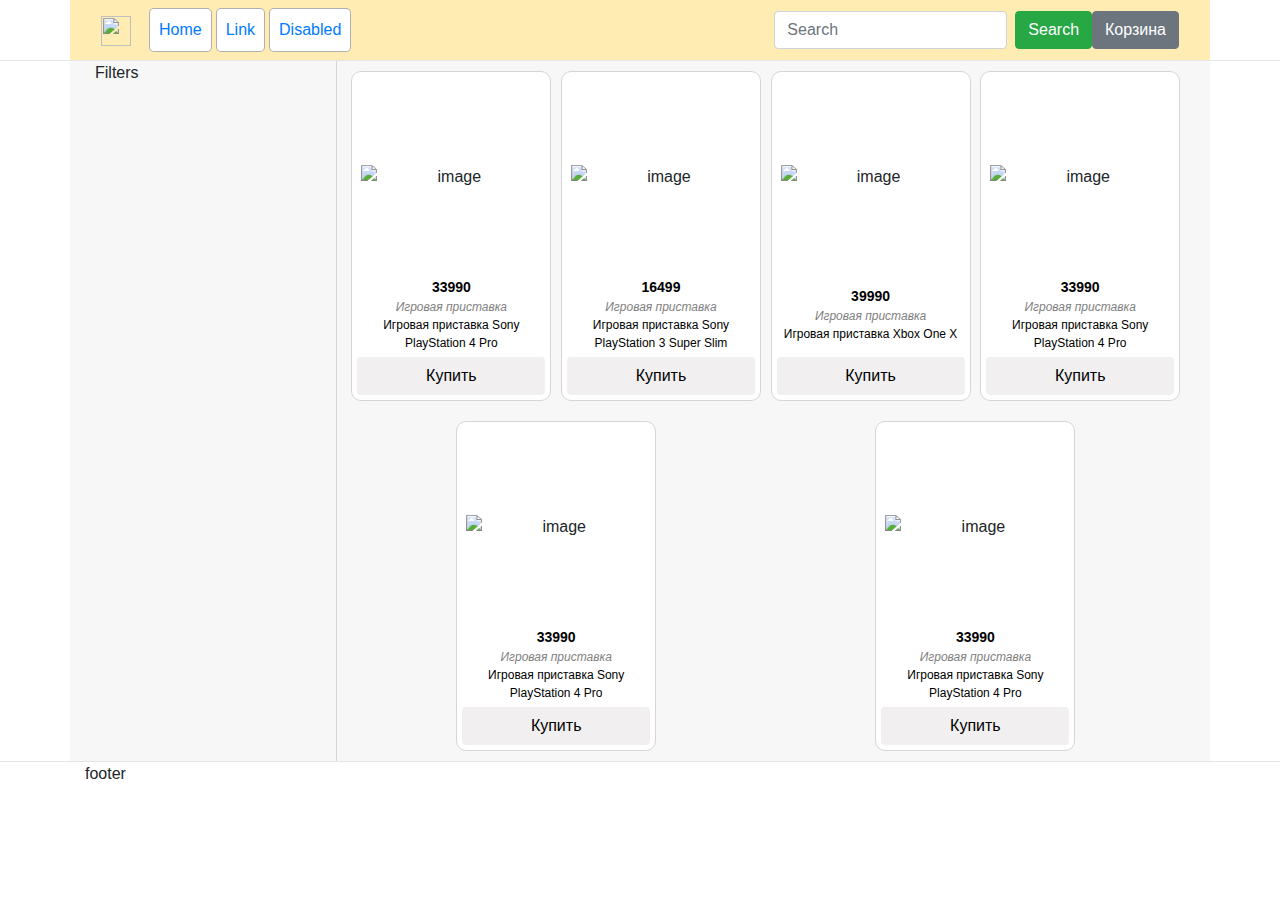
==== Проект/index.html @ 1e5d9e74 "1. Закидываю на гитхаб то, что есть" ====
<!DOCTYPE html>
<html lang="en">

<head>
    <meta charset="UTF-8">
    <meta name="viewport" content="width=device-width, initial-scale=1.0">
    <meta http-equiv="X-UA-Compatible" content="ie=edge">
    <title>Магазин на JS</title>
    <!--[if lt IE 9]> 
    <script src="http://html5shiv.googlecode.com/svn/trunk/html5.js"></script> 
    <![endif]-->
    <link rel="stylesheet" href="https://stackpath.bootstrapcdn.com/bootstrap/4.2.1/css/bootstrap.min.css">
    <link rel="stylesheet" href="css/highlights.css">
    <link rel="stylesheet" href="css/main.css"> 
    <link rel="stylesheet" href="css/states.css">    
</head>

<body>

    <header class="container-fluid">
        <div class="container" id="navbar">
            <nav class="navbar navbar-expand-lg">
                <button class="navbar-toggler" type="button" data-toggle="collapse" data-target="#navbarTogglerDemo01"
                    aria-controls="navbarTogglerDemo01" aria-expanded="false" aria-label="Toggle navigation">
                    <span class="navbar-toggler-icon"></span>
                </button>
                <div class="collapse navbar-collapse" id="navbarTogglerDemo01">
                    <a class="navbar-brand" href="#"><img src="https://png.pngtree.com/png-clipart/20190516/original/pngtree-vector-shop-icon-png-image_3762863.jpg" width="30" height="30" alt=""></a>
                    <ul class="navbar-nav mr-auto mt-2 mt-lg-0">
                        <li class="nav-item active">
                            <a class="btn nav-link" href="#">Home <span class="sr-only">(current)</span></a>
                        </li>
                        <li class="nav-item">
                            <a class="btn nav-link" href="#">Link</a>
                        </li>
                        <li class="nav-item">
                            <a class="btn nav-link" href="#">Disabled</a>
                        </li>
                    </ul>
                    <form class="form-inline my-2 my-lg-0">
                        <input class="form-control mr-sm-2" type="search" placeholder="Search" aria-label="Search">
                        <button class="btn btn-success my-2 my-sm-0" type="submit">Search</button>
                    </form>
                    <div id="cart" class="btn btn-secondary">Корзина<div id="quantity" class="is-hidden"></div></div>
                </div>
            </nav>
        </div>
    </header>
    <hr>

    <div class="container-fluid" id="content-fluid">
        <div class="container content">
            <div class="my-menu">
                <div>Filters</div>
            </div>
            <div class="content-right">
                <div class="goods">
                    <div class="productcard">
                        <div class="productcard__sale is-hidden">sale</div>
                        <div class="productcard__img">
                            <img src="https://cdn1.ozone.ru/multimedia/c400/1033180284.jpg" alt="image">
                            <div class="productcard__added is-hidden">Добавлено!</div>
                        </div>                                                
                        <div class="productcard__details">
                            <div class="productcard__price">33990</div>
                            <div class="productcard__category">Игровая приставка</div>
                            <div class="productcard__title">Игровая приставка Sony PlayStation 4 Pro</div>
                        </div>                         
                        <button class="productcard__btn-buy btn">Купить</button>   
                    </div>
                    <div class="productcard">
                        <div class="productcard__sale is-hidden">sale</div>
                        <div class="productcard__img">
                            <img src="https://cdn1.ozone.ru/multimedia/c400/1027495663.jpg" alt="image">
                            <div class="productcard__added is-hidden">Добавлено!</div>
                        </div>                                                
                        <div class="productcard__details">
                            <div class="productcard__price">16499</div>
                            <div class="productcard__category">Игровая приставка</div>
                            <div class="productcard__title">Игровая приставка Sony PlayStation 3 Super Slim</div>
                        </div>                         
                        <button class="productcard__btn-buy btn">Купить</button>   
                    </div>
                    <div class="productcard">
                        <div class="productcard__sale is-hidden">sale</div>
                        <div class="productcard__img">
                            <img src="https://cdn1.ozone.ru/multimedia/c400/1024358491.jpg" alt="image">
                            <div class="productcard__added is-hidden">Добавлено!</div>
                        </div>                                                
                        <div class="productcard__details">
                            <div class="productcard__price">39990</div>
                            <div class="productcard__category">Игровая приставка</div>
                            <div class="productcard__title">Игровая приставка Xbox One X</div>
                        </div>                         
                        <button class="productcard__btn-buy btn">Купить</button>   
                    </div>
                    <div class="productcard">
                        <div class="productcard__sale is-hidden">sale</div>
                        <div class="productcard__img">
                            <img src="https://cdn1.ozone.ru/multimedia/c400/1033180284.jpg" alt="image">
                            <div class="productcard__added is-hidden">Добавлено!</div>
                        </div>                                                
                        <div class="productcard__details">
                            <div class="productcard__price">33990</div>
                            <div class="productcard__category">Игровая приставка</div>
                            <div class="productcard__title">Игровая приставка Sony PlayStation 4 Pro</div>
                        </div>                         
                        <button class="productcard__btn-buy btn">Купить</button>   
                    </div>
                    <div class="productcard">
                        <div class="productcard__sale is-hidden">sale</div>
                        <div class="productcard__img">
                            <img src="https://cdn1.ozone.ru/multimedia/c400/1033180284.jpg" alt="image">
                            <div class="productcard__added is-hidden">Добавлено!</div>
                        </div>                                                
                        <div class="productcard__details">
                            <div class="productcard__price">33990</div>
                            <div class="productcard__category">Игровая приставка</div>
                            <div class="productcard__title">Игровая приставка Sony PlayStation 4 Pro</div>
                        </div>                         
                        <button class="productcard__btn-buy btn">Купить</button>   
                    </div>
                    <div class="productcard">
                        <div class="productcard__sale is-hidden">sale</div>
                        <div class="productcard__img">
                            <img src="https://cdn1.ozone.ru/multimedia/c400/1033180284.jpg" alt="image">
                            <div class="productcard__added is-hidden">Добавлено!</div>
                        </div>                                                
                        <div class="productcard__details">
                            <div class="productcard__price">33990</div>
                            <div class="productcard__category">Игровая приставка</div>
                            <div class="productcard__title">Игровая приставка Sony PlayStation 4 Pro</div>
                        </div>                         
                        <button class="productcard__btn-buy btn">Купить</button>   
                    </div>

                </div>                
            </div>
        </div>
    </div>
    
    <div class="cart is-hidden">
        <div class="cart__body">
            <div class="cart__title">Корзина</div>
            <div class="cart__total">
                <div>Общая сумма: <span>0</span> руб</div>
                <div class="btn btn-danger is-hidden" id="cleanBtn">Очистить корзину</div>
            </div>
            <hr>
            <div class="cart__wrapper">
                <div class="empty">
                    Ваша корзина пока пуста
                </div>
            </div>
            <button class="cart__confirm">Оформить заказ</button>
            <div class="cart__close">
                <svg xmlns="http://www.w3.org/2000/svg" width="24" height="24" viewBox="0 0 24 24" fill="none" stroke="currentColor" stroke-width="2" stroke-linecap="round" stroke-linejoin="round"><line x1="18" y1="6" x2="6" y2="18"></line><line x1="6" y1="6" x2="18" y2="18"></line></svg>
            </div>
        </div>
    </div>

    <hr>
    <footer>
        <div class="container">footer</div>
    </footer>

    <script src="https://code.jquery.com/jquery-3.3.1.slim.min.js"
        integrity="sha384-q8i/X+965DzO0rT7abK41JStQIAqVgRVzpbzo5smXKp4YfRvH+8abtTE1Pi6jizo"
        crossorigin="anonymous"></script>
    <script src="https://cdnjs.cloudflare.com/ajax/libs/popper.js/1.14.7/umd/popper.min.js"
        integrity="sha384-UO2eT0CpHqdSJQ6hJty5KVphtPhzWj9WO1clHTMGa3JDZwrnQq4sF86dIHNDz0W1"
        crossorigin="anonymous"></script>
    <script src="https://stackpath.bootstrapcdn.com/bootstrap/4.3.1/js/bootstrap.min.js"
        integrity="sha384-JjSmVgyd0p3pXB1rRibZUAYoIIy6OrQ6VrjIEaFf/nJGzIxFDsf4x0xIM+B07jRM"
        crossorigin="anonymous"></script>

    <script src="./js/main.js"></script>
</body>

</html>
---- Проект/css/highlights.css ----
/* div {
    border: 1px solid rgb(0, 0, 0);
} */
---- Проект/css/main.css ----
* {
    box-sizing: border-box;
}

hr {
    margin: 0;
}

#navbar {
    background-color: #ffecb3;
}

.nav-item {
    border: 1px solid #0000004f;
    border-radius: 5px;
    margin: 0 2px;
    background-color: white;
}

.nav-item:hover {
    background-color: rgb(230, 230, 230);
}

#cart {
    position: relative;
}

#cart:hover {
    cursor: pointer;
}

#quantity {
    padding: 0 5px;
    position: absolute;
    top: -7px;
    right: -7px;
    background-color: red;
    min-width: 20px;
    height: 20px;
    line-height: 18px;
    border: 1px solid black;
    border-radius: 10px;
    font-weight: 500;
}

.content {
    display:flex;
    background-color: #f7f7f7;
}

.content>* {
    padding: 0px 10px;
}

.my-menu {
    width: 350px;
}

.content-right {
    flex-grow: 1;
    border-left: 1px solid #d6d6d6;
}

.goods {
    display: flex;
    flex-direction: row;
    justify-content: space-around;
    flex-wrap: wrap;
}

.productcard {
    border:1px solid #d6d6d6;
    border-radius: 10px;
    padding: 5px;
    background-color: white;
    margin: 10px 0;
    width: 200px;
    text-align: center;
    position: relative;
    display: flex;
    flex-direction: column;
    justify-content: space-between;
    align-items: stretch;
}

.productcard__sale {
    position: absolute;
    top: 5px;
    right: 5px;
    transform: rotate(25deg);
    color: red;
    font-style: italic;
    font-weight: bold;
}

.productcard__img {
    height: 200px;
    display: flex;
    justify-content: center;
    align-items: center;
    position: relative;
}

.productcard__img > img {
    width: 180px;
}

.productcard__added {
    position: absolute;
    color: #3cf93c;
    text-shadow: 0 0 5px #565555;
    font-weight: bold;
    font-size: 28px;
    transform: rotate(-25deg);    
    transition: all .2s ease-in-out;
}

.productcard__details {
    font-size: 12px;
    color: grey;
    margin: 0 0 5px;
}

.productcard__price {
    font-size: 14px;
    font-weight: bold;
    color: black;
}

.productcard__category {
    font-style:italic;
}

.productcard__title {
    color: black;
}

.productcard__btn-buy {
    border: 1px solid balck;
    background-color: #f1efef;
}

.productcard__btn-buy:hover {
    background-color: #e0e0e0;
}

.cart {
    position: fixed;
    top: 0;
    width: 100%;
    height: 100%;
    background-color: rgba(0, 0, 0, .3)
}

.cart__body {
    position: absolute;
    top: 150px;
    left: 50%;
    width: 1024px;
    min-height: 200px;
    max-height: 640px;
    background-color: #fff;
    -webkit-transform: translateX(-50%);
    transform: translateX(-50%);
    padding: 25px;
    overflow: auto
}

.cart__title {
    font-size: 28px;
    color: rgba(0, 0, 0, .4)
}

.cart__wrapper {
    display: flex;
    flex-direction: column;
    flex-wrap: wrap;
    justify-content: space-around;
    margin-top: 25px
}

.cart__wrapper .empty {
    font-size: 24px;
    color: rgba(0, 0, 0, .4);
    margin: auto
}

.cart__wrapper .goods__item {
    margin-right: 75px
}

.cart__close {
    position: absolute;
    top: 25px;
    right: 25px;
    cursor: pointer
}

.cart__total {
    font-size: 18px;
    display: flex;
    justify-content: space-between;
}

.cart__total span {
    color: #dc3e2a
}

.cart__confirm {
    width: 280px;
    height: 40px;
    display: block;
    margin: 0 auto;
    background-color: #dc3e2a;
    border: none;
    outline: 0;
    margin-top: 20px;
    color: #fff;
    font-weight: 700;
    cursor: pointer
}

.cart__confirm:focus {
    outline: 0
}

.cart__confirm:hover {
    box-shadow: 0 0 15px rgba(220, 62, 42, .7)
}

.confirm {
    display: none;
    position: fixed;
    bottom: 50px;
    right: 50px;
    width: 100px;
    height: 100px
}

.confirm img {
    width: 100%
}

.cart__wrapper .productcard {
    width: 100%;   
    display: flex;
    flex-direction: row;
    margin: 2px 0;
}

.cart__wrapper .productcard__img {
    height: 30px;
}

.cart__wrapper .productcard__img img {
    height: 100%;
    width: auto;
}

.cart__wrapper .productcard__details {
    display: flex;
    width: 100%;
    justify-content: space-around;
}
---- Проект/css/states.css ----
.is-hidden {
    display: none;
}
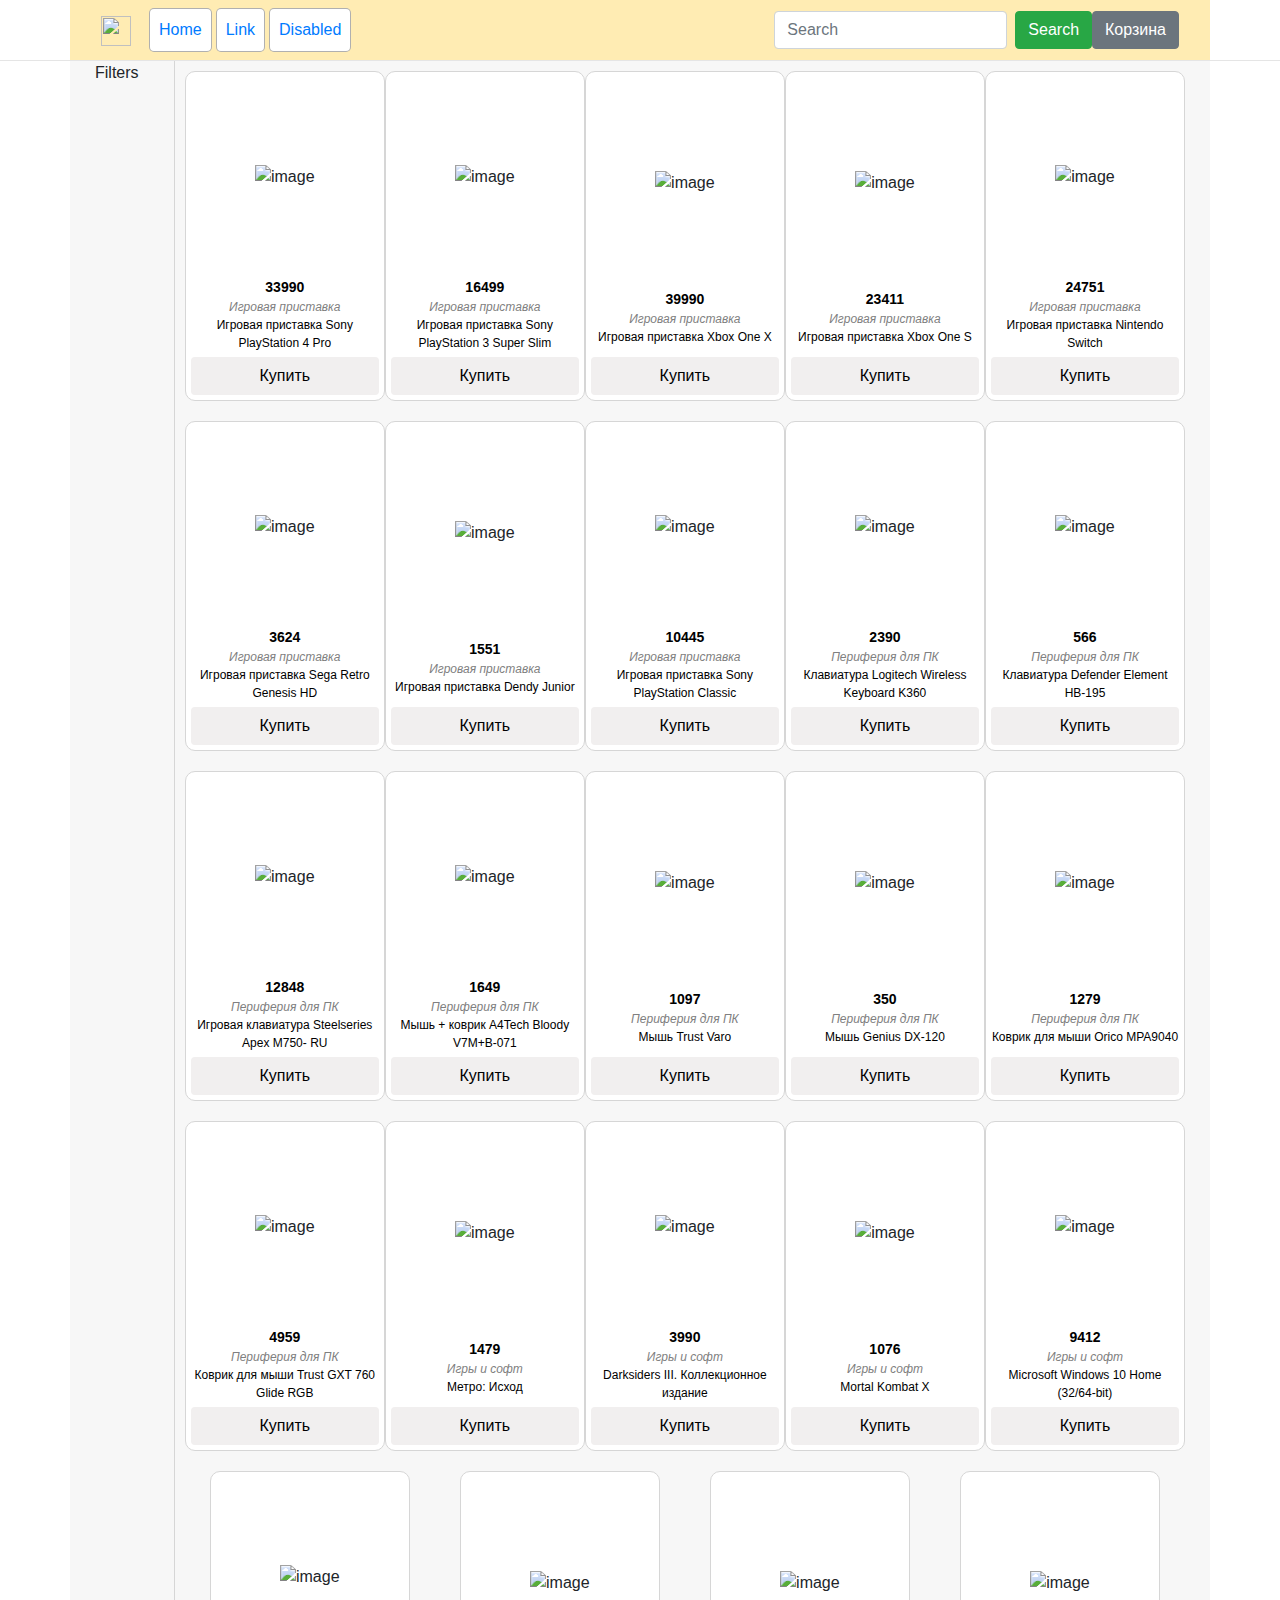
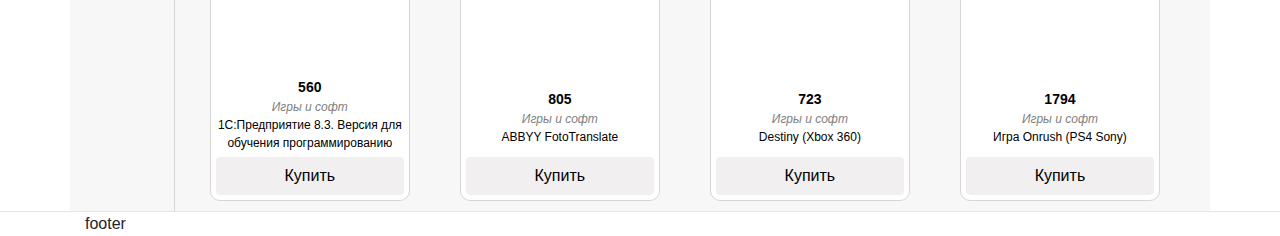
==== commit 25d9755e: "Добавлена подгрузка товаров из json. Есть вопросы" ====
--- a/Проект/index.html
+++ b/Проект/index.html
@@ -55,7 +55,7 @@
             </div>
             <div class="content-right">
                 <div class="goods">
-                    <div class="productcard">
+                    <!-- <div class="productcard">
                         <div class="productcard__sale is-hidden">sale</div>
                         <div class="productcard__img">
                             <img src="https://cdn1.ozone.ru/multimedia/c400/1033180284.jpg" alt="image">
@@ -132,7 +132,7 @@
                             <div class="productcard__title">Игровая приставка Sony PlayStation 4 Pro</div>
                         </div>                         
                         <button class="productcard__btn-buy btn">Купить</button>   
-                    </div>
+                    </div> -->
 
                 </div>                
             </div>
--- a/Проект/css/main.css
+++ b/Проект/css/main.css
@@ -102,7 +102,9 @@
 }
 
 .productcard__img > img {
-    width: 180px;
+    max-width: 180px;
+    max-height: 200px;
+
 }
 
 .productcard__added {
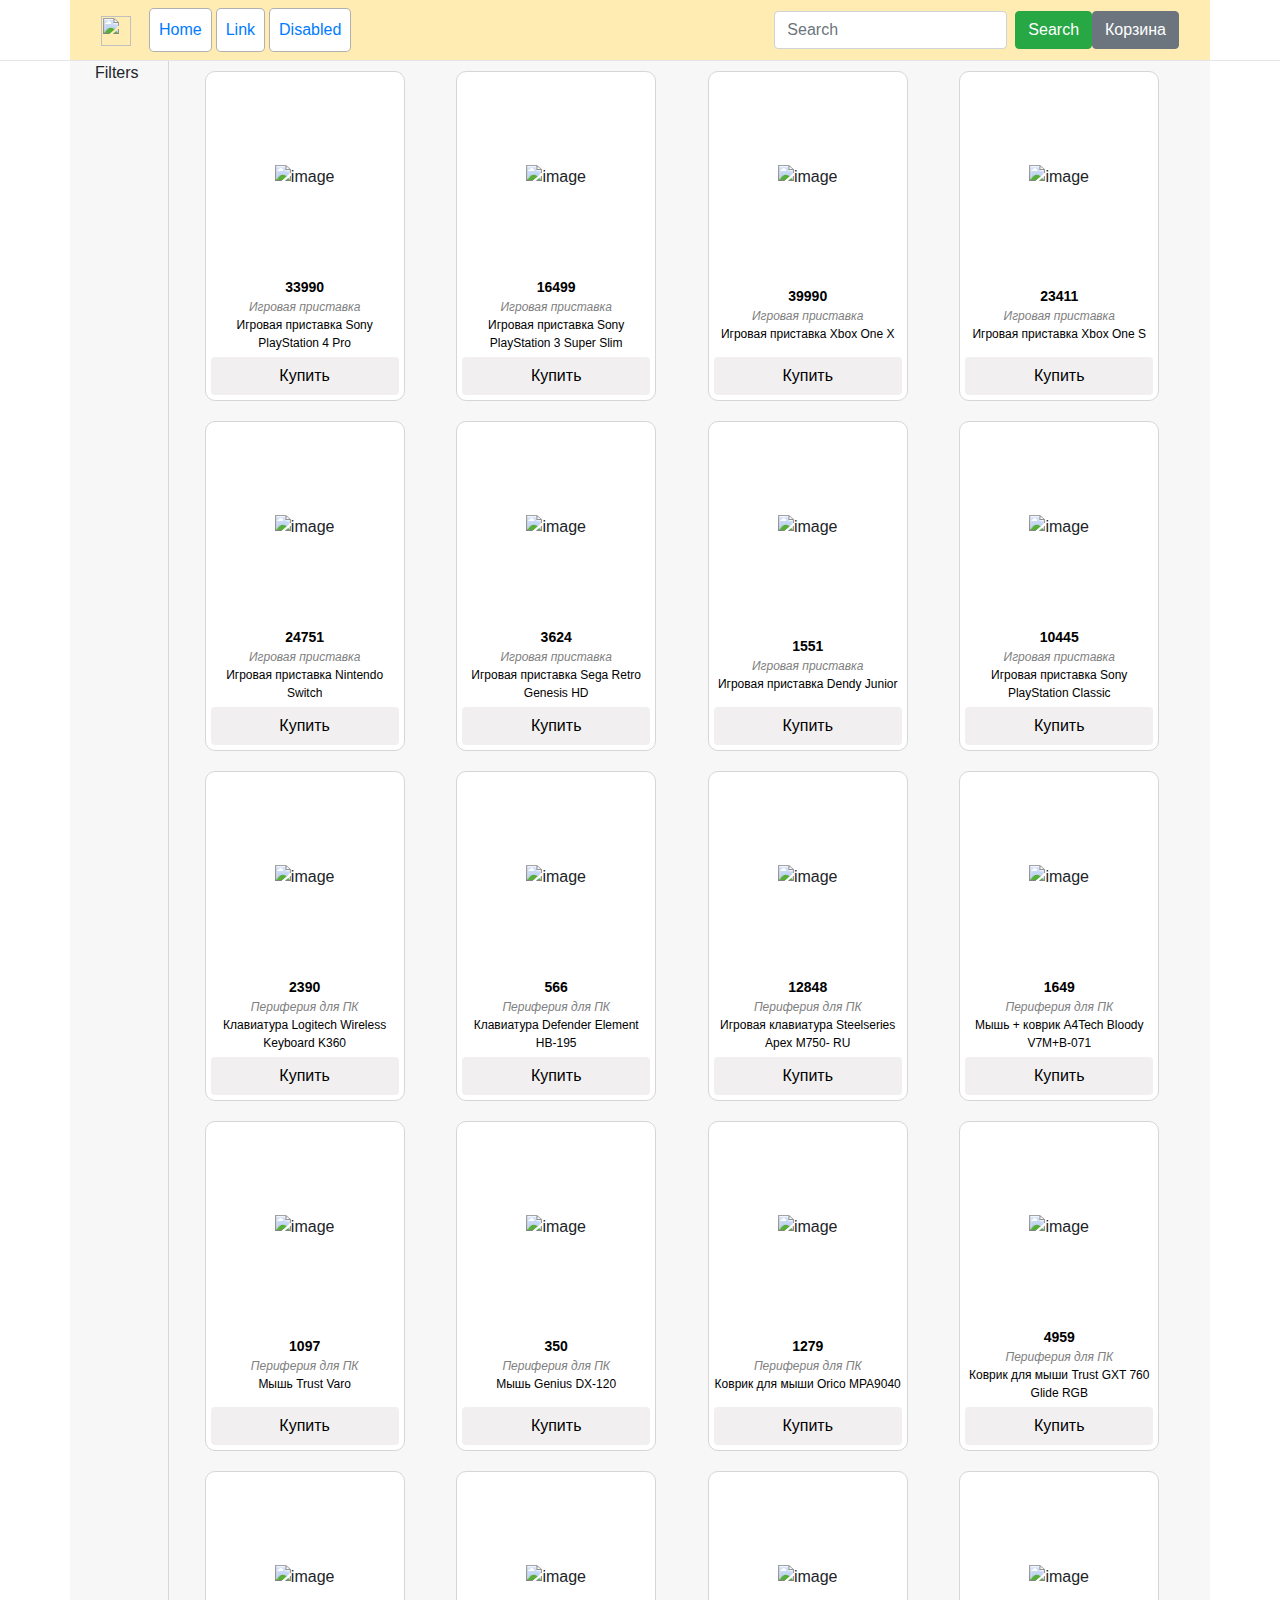
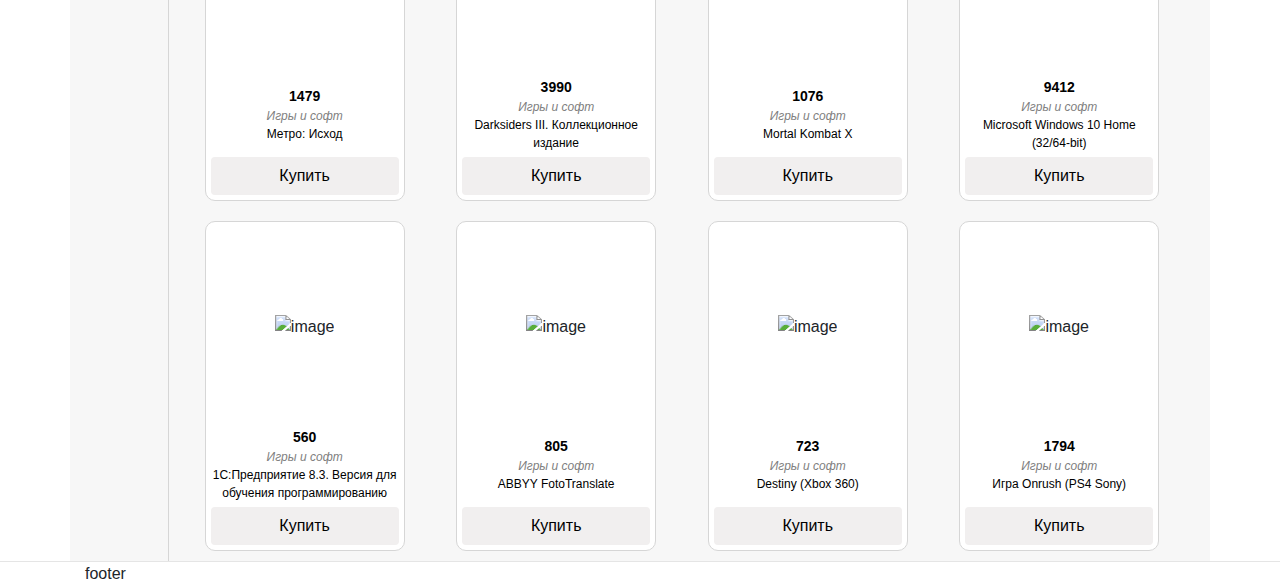
==== commit 3a00b642: "Добавил чекбоксы. Переписал некоторые функции" ====
--- a/Проект/index.html
+++ b/Проект/index.html
@@ -144,7 +144,10 @@
             <div class="cart__title">Корзина</div>
             <div class="cart__total">
                 <div>Общая сумма: <span>0</span> руб</div>
-                <div class="btn btn-danger is-hidden" id="cleanBtn">Очистить корзину</div>
+                <div class="cart__clean">
+                    <div class="btn btn-danger is-hidden" id="cleanBtn">Очистить корзину</div>
+                    <div class="cart__select is-hidden"><span>Выделить все:</span><input type="checkbox" id="selectAll"></div>
+                </div>
             </div>
             <hr>
             <div class="cart__wrapper">
--- a/Проект/css/main.css
+++ b/Проект/css/main.css
@@ -73,7 +73,7 @@
     border-radius: 10px;
     padding: 5px;
     background-color: white;
-    margin: 10px 0;
+    margin: 10px 10px;
     width: 200px;
     text-align: center;
     position: relative;
@@ -158,7 +158,8 @@
     position: absolute;
     top: 150px;
     left: 50%;
-    width: 1024px;
+/*     width: 1024px; */
+    min-width: 700px;
     min-height: 200px;
     max-height: 640px;
     background-color: #fff;
@@ -173,6 +174,22 @@
     color: rgba(0, 0, 0, .4)
 }
 
+.cart__clean {
+    display: flex;
+    flex-direction: column-reverse;    
+}
+
+.cart__select {
+    display: flex;
+    flex-direction: row;
+    justify-content: space-between;
+    align-items: center;
+}
+
+.cart__select > * {
+    flex-grow: 1;
+}
+
 .cart__wrapper {
     display: flex;
     flex-direction: column;
@@ -202,6 +219,7 @@
     font-size: 18px;
     display: flex;
     justify-content: space-between;
+    align-items: center;
 }
 
 .cart__total span {
@@ -248,6 +266,11 @@
     display: flex;
     flex-direction: row;
     margin: 2px 0;
+    align-items: center;
+}
+
+.cart__wrapper .productcard > * {
+    margin: 0 10px;
 }
 
 .cart__wrapper .productcard__img {
@@ -263,6 +286,22 @@
     display: flex;
     width: 100%;
     justify-content: space-around;
-}
-
-
+    align-items: center;
+}
+
+.cart__wrapper .productcard__details > * {
+    margin: 0 10px;
+}
+
+input[type=number]::-webkit-inner-spin-button, 
+input[type=number]::-webkit-outer-spin-button {  
+   opacity: 1;
+}
+
+input.productcard__quantity {
+    border: none;
+    display: inline-block;
+    width: auto;
+    max-width: 50px;
+    text-align: center;
+}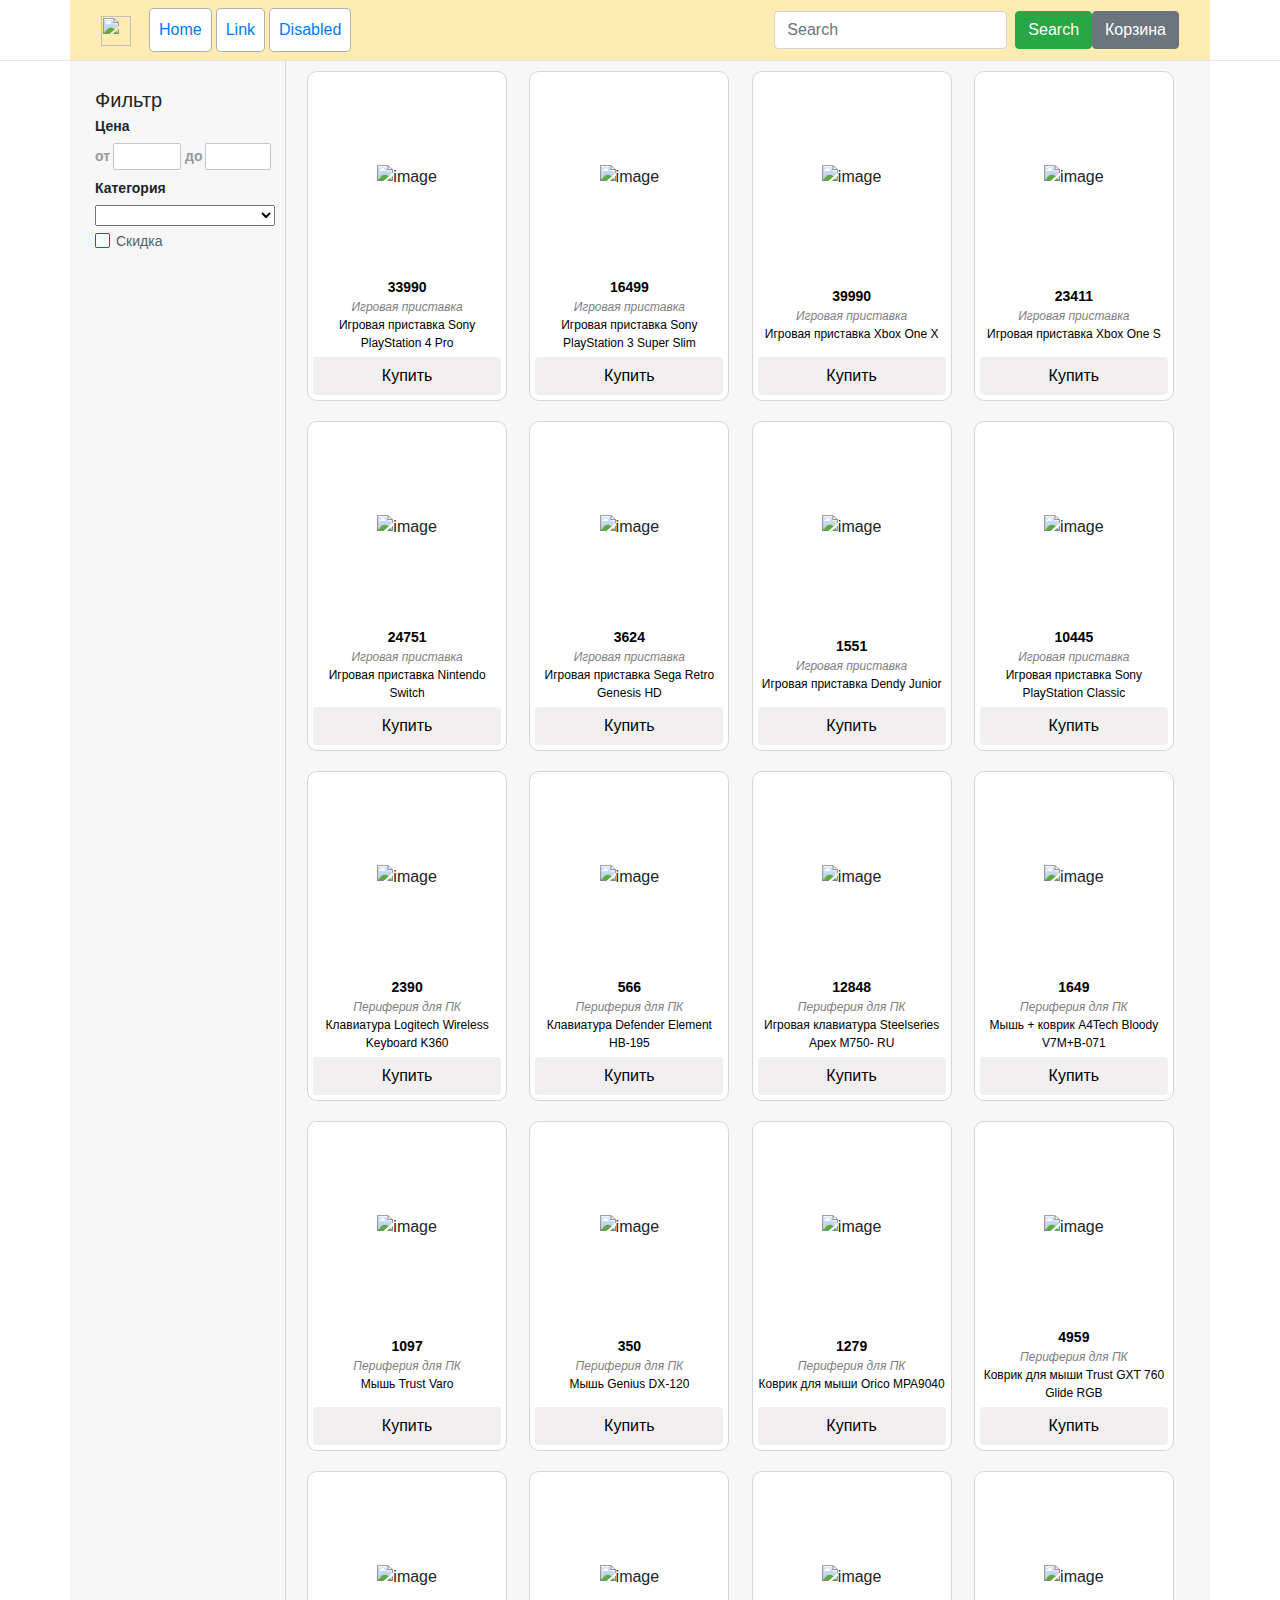
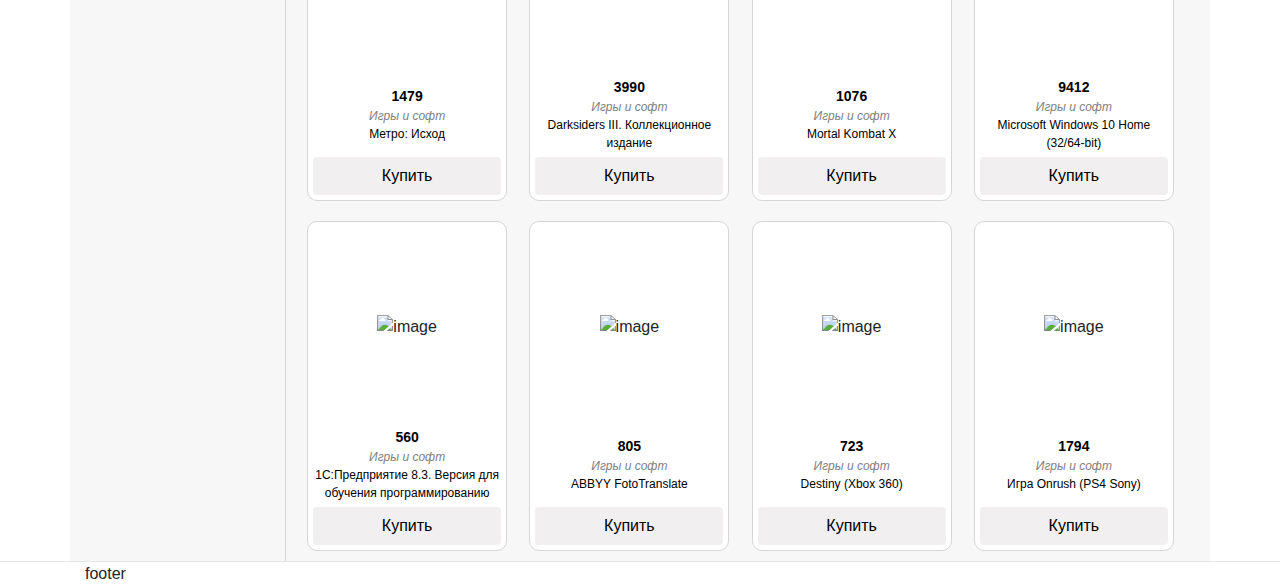
==== commit 4538f15e: "Сгруппировал функции" ====
--- a/Проект/index.html
+++ b/Проект/index.html
@@ -39,7 +39,7 @@
                     </ul>
                     <form class="form-inline my-2 my-lg-0">
                         <input class="form-control mr-sm-2" type="search" placeholder="Search" aria-label="Search">
-                        <button class="btn btn-success my-2 my-sm-0" type="submit">Search</button>
+                        <button class="btn btn-success my-2 my-sm-0" type="submit" id="search">Search</button>
                     </form>
                     <div id="cart" class="btn btn-secondary">Корзина<div id="quantity" class="is-hidden"></div></div>
                 </div>
@@ -51,7 +51,41 @@
     <div class="container-fluid" id="content-fluid">
         <div class="container content">
             <div class="my-menu">
-                <div>Filters</div>
+                <div class="filter">
+                    <div class="filter-title">
+                        <h5>Фильтр</h5>
+                    </div>
+                    <div class="filter-price">
+                        <div class="filter-price_title">
+                            Цена
+                        </div>
+                        <form>
+                            <div class="filter-price_range">
+                                <div class="filter-price_input-wrapper">
+                                    <label for="min" class="filter-price_label">от</label>
+                                    <input id="min" class="filter-price_input">
+                                </div>
+                                <div class="filter-price_input-wrapper">
+                                    <label for="max" class="filter-price_label">до</label>
+                                    <input id="max" class="filter-price_input">
+                                </div>
+                            </div>
+                        </form>
+                    </div>
+                    <div class="filter-price">
+                        <div class="filter-price_title">
+                            Категория
+                        </div>
+                        <select class="filter-price_range"></select>
+                    </div>
+                    <div class="filter-check">
+                        <label class="filter-check_label">
+                            <input type="checkbox" class="filter-check_checkbox" id="discount-checkbox">
+                            <span class="filter-check_checkmark"></span>
+                            <span class="filter-check_label-text">Скидка</span>
+                        </label>
+                    </div>
+                </div>
             </div>
             <div class="content-right">
                 <div class="goods">
--- a/Проект/css/main.css
+++ b/Проект/css/main.css
@@ -53,7 +53,7 @@
 }
 
 .my-menu {
-    width: 350px;
+    min-width: 200px;
 }
 
 .content-right {
@@ -206,6 +206,12 @@
 
 .cart__wrapper .goods__item {
     margin-right: 75px
+}
+
+.cart__wrapper .productcard__sale {
+    top: 0;
+    left: 20px;
+    width: max-content;
 }
 
 .cart__close {
@@ -304,4 +310,142 @@
     width: auto;
     max-width: 50px;
     text-align: center;
+}
+
+.filter {
+    display: -webkit-box;
+    display: -ms-flexbox;
+    display: flex;
+    -webkit-box-orient: vertical;
+    -webkit-box-direction: normal;
+    -ms-flex-direction: column;
+    flex-direction: column;
+    font-weight: 700;
+    margin-top: 15%
+}
+
+.filter-price_title {
+    display: block;
+    font-size: 14px;
+    line-height: 13px;
+    margin-bottom: 10px;
+    font-weight: 700
+}
+
+.filter-price_range {
+    display: -webkit-box;
+    display: -ms-flexbox;
+    display: flex;
+    margin-bottom: 7px;
+    width: 100%
+}
+
+.filter-price_input-wrapper {
+    padding-right: 4px;
+    padding-left: 0;
+    display: -webkit-box;
+    display: -ms-flexbox;
+    display: flex;
+    -webkit-box-flex: 0;
+    -ms-flex: 0 0 50%;
+    flex: 0 0 50%;
+    -webkit-box-align: baseline;
+    -ms-flex-align: baseline;
+    align-items: baseline;
+    -webkit-box-sizing: border-box;
+    box-sizing: border-box
+}
+
+.filter-price_label {
+    display: block;
+    font-size: 14px;
+    padding: 0 3px 0 0;
+    color: #999;
+    -webkit-box-flex: 0;
+    -ms-flex: 0 0 auto;
+    flex: 0 0 auto
+}
+
+.filter-price_input {
+    width: 100%;
+    max-width: calc(100% - 18px);
+    -webkit-box-flex: 1;
+    -ms-flex: 1 1 auto;
+    flex: 1 1 auto;
+    font-size: 14px;
+    padding: 4px 5px 6px;
+    outline: 2px solid transparent;
+    border: 1px solid #c5c5c5;
+    border-radius: 2px;
+    background: #fff;
+    height: 27px;
+    -webkit-box-sizing: border-box;
+    box-sizing: border-box;
+    -webkit-box-shadow: none;
+    box-shadow: none
+}
+
+.filter-check {
+    font-weight: 500
+}
+
+.filter-check_label {
+    display: block;
+    min-height: 16px;
+    position: relative;
+    padding-left: 21px;
+    color: #4d5f71;
+    font-family: GTEestiProText, Arial, sans-serif;
+    font-size: 14px;
+    line-height: 19px;
+    cursor: pointer;
+    -webkit-user-select: none;
+    -moz-user-select: none;
+    -ms-user-select: none;
+    user-select: none
+}
+
+.filter-check_label-text {
+    display: inline-block;
+    vertical-align: top;
+    line-height: 100%;
+    margin-top: 1px
+}
+
+.filter-check_label .active {
+    font-weight: 700
+}
+
+.filter-check_checkbox {
+    opacity: 0;
+    position: absolute;
+    cursor: pointer
+}
+
+.filter-check_checkmark {
+    width: 15px;
+    height: 15px;
+    position: absolute;
+    top: 0;
+    left: 0;
+    -webkit-box-sizing: border-box;
+    box-sizing: border-box;
+    background: #fff;
+    border: 1px solid #005bff;
+    border-radius: 2px
+}
+
+.filter-check_checkmark.checked::after {
+    display: block
+}
+
+.filter-check_checkmark:after {
+    display: none;
+    width: 15px;
+    height: 15px;
+    position: absolute;
+    top: -4px;
+    left: 2px;
+    content: "";
+    background-image: url("data:image/svg+xml;charset=utf-8,%3Csvg viewBox='0 0 15 15' xmlns='http://www.w3.org/2000/svg'%3E%3Cpath d='M5.3 15L15 1.2 13.7 0 5.1 12.3 1.1 8 0 9.4 5.3 15z' fill='%23005bff'/%3E%3C/svg%3E")
 }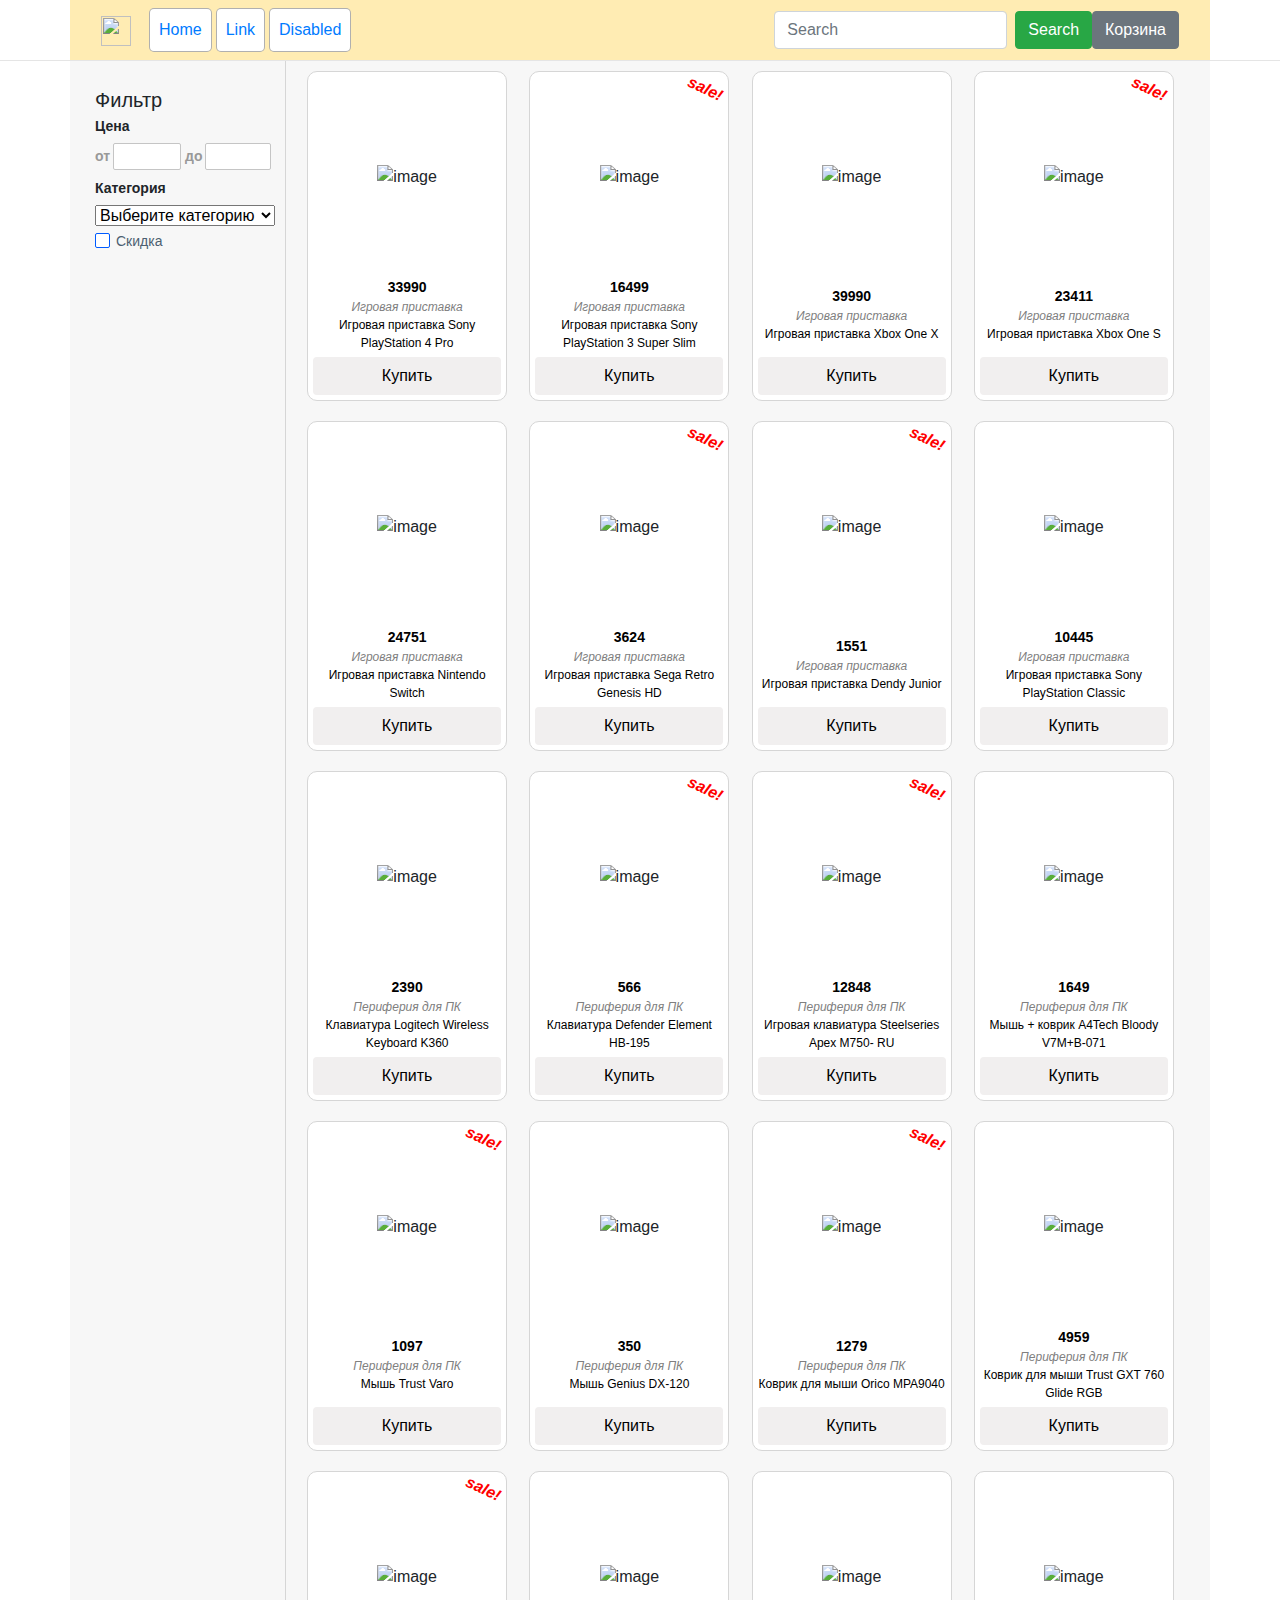
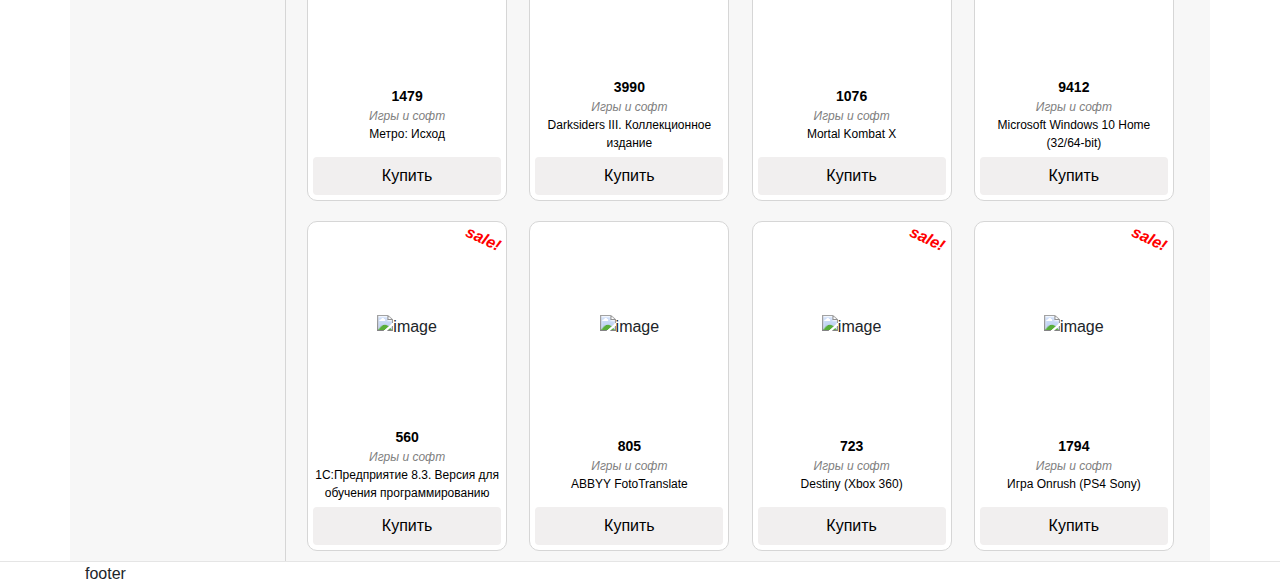
==== commit e8500e7b: "Закончил с фильтрами" ====
--- a/Проект/index.html
+++ b/Проект/index.html
@@ -72,11 +72,14 @@
                             </div>
                         </form>
                     </div>
-                    <div class="filter-price">
-                        <div class="filter-price_title">
+                    <div class="filter-category">
+                        <div class="filter-category_title">
                             Категория
                         </div>
-                        <select class="filter-price_range"></select>
+                        <select class="filter-category_select">
+                            <option selected disabled value="all">Выберите категорию</option>
+                            <option value="all">Все</option>
+                        </select>
                     </div>
                     <div class="filter-check">
                         <label class="filter-check_label">
--- a/Проект/css/main.css
+++ b/Проект/css/main.css
@@ -53,6 +53,7 @@
 }
 
 .my-menu {
+    width: 200px;
     min-width: 200px;
 }
 
@@ -324,7 +325,7 @@
     margin-top: 15%
 }
 
-.filter-price_title {
+.filter-price_title, .filter-category_title {
     display: block;
     font-size: 14px;
     line-height: 13px;
@@ -332,7 +333,7 @@
     font-weight: 700
 }
 
-.filter-price_range {
+.filter-price_range, .filter-category_select {
     display: -webkit-box;
     display: -ms-flexbox;
     display: flex;
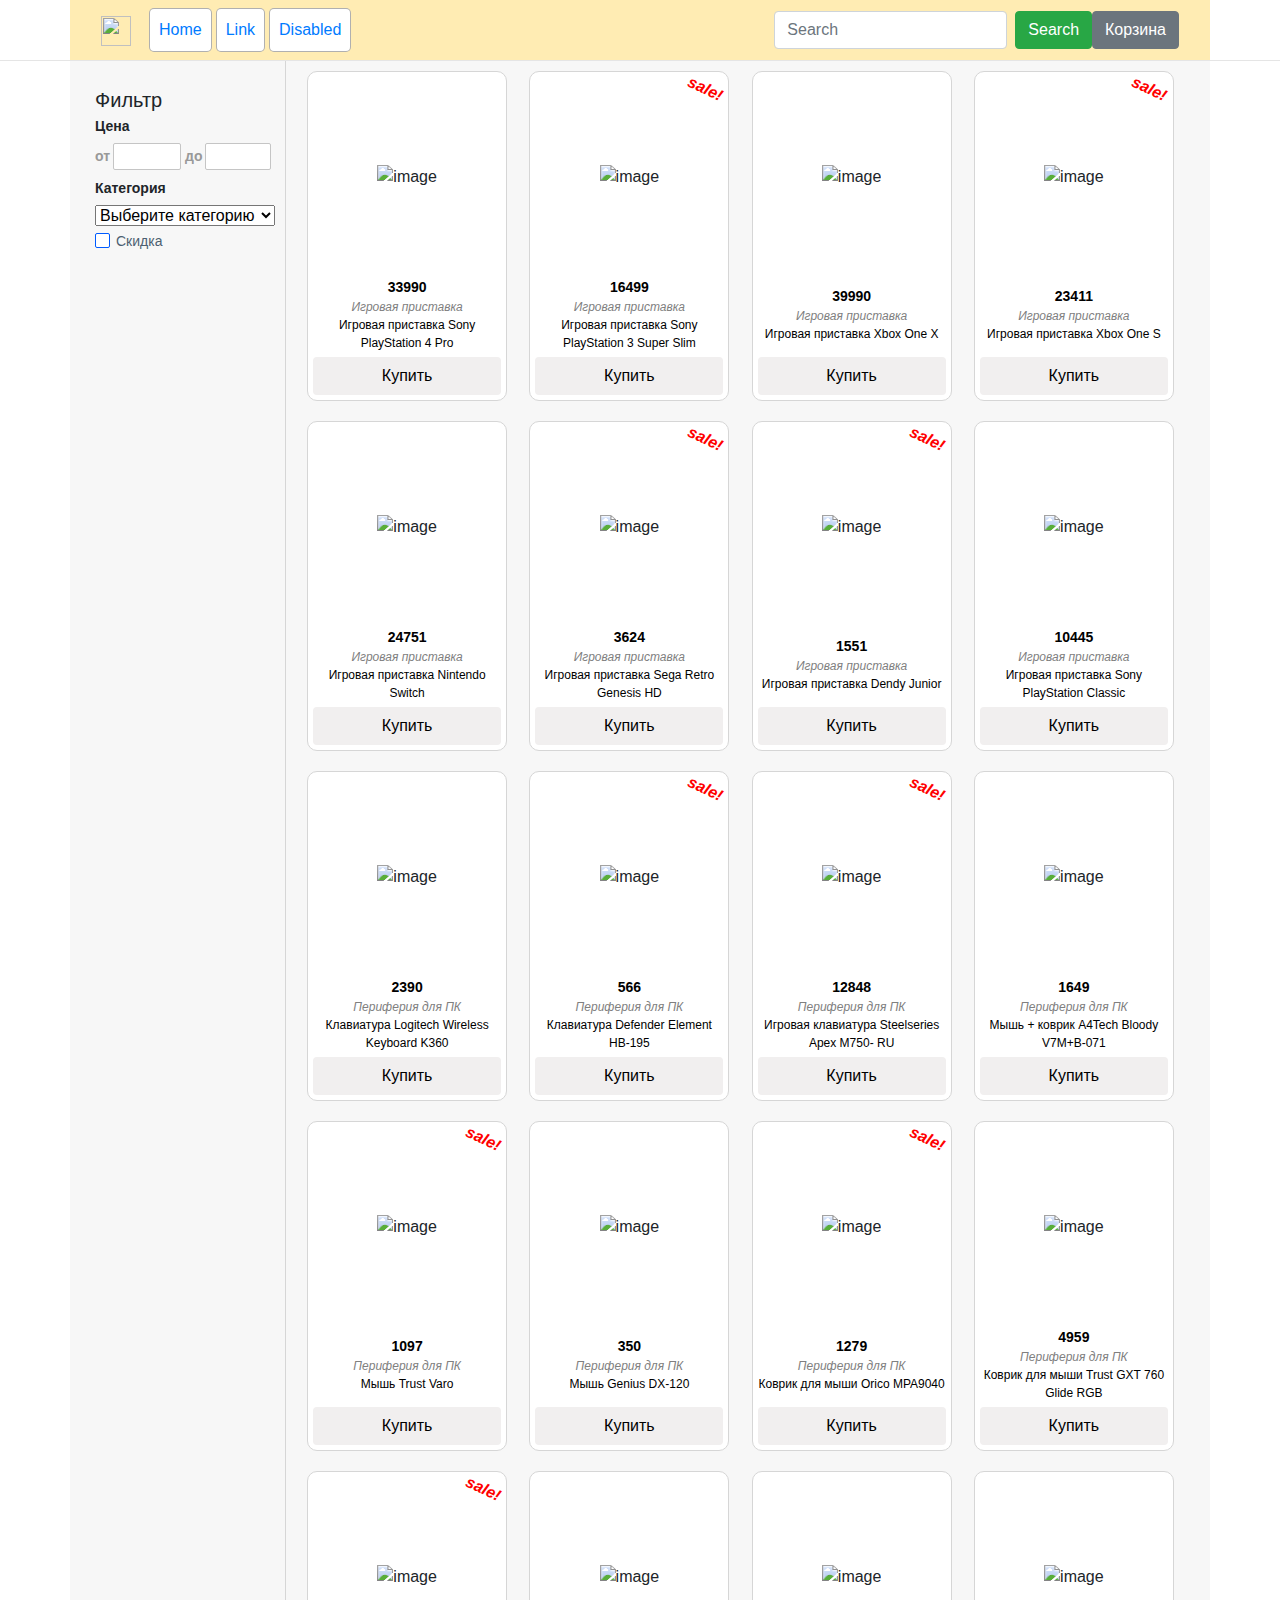
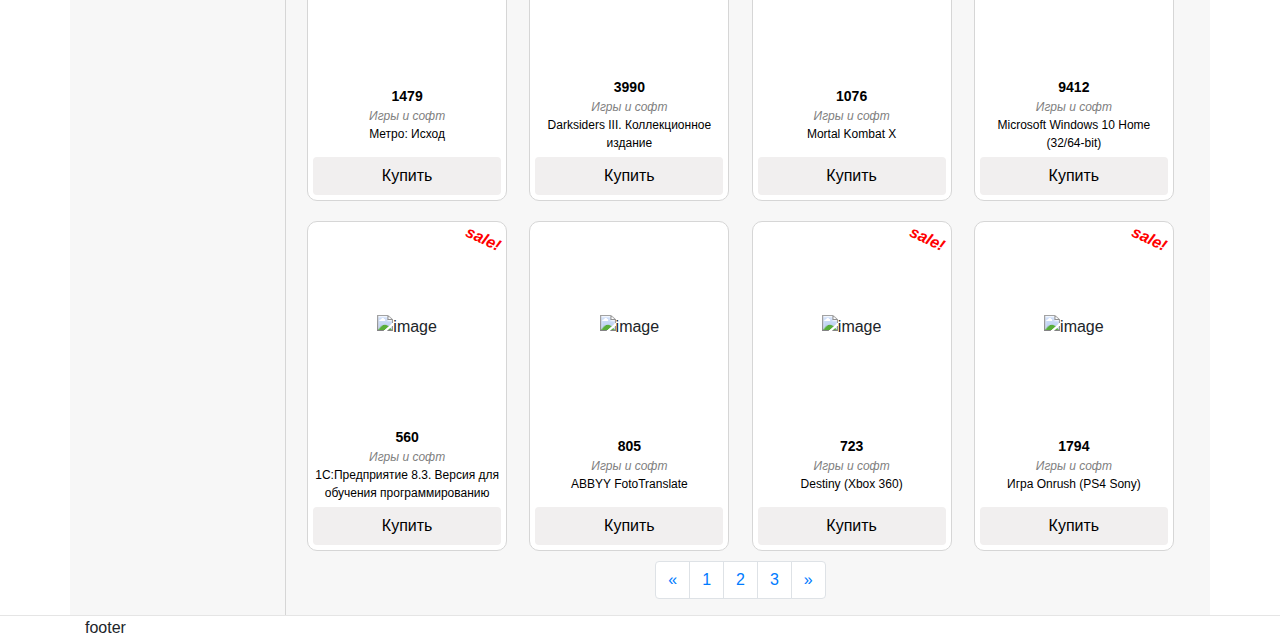
==== commit 31d3fd8e: "Создал объект контейнера товаров, методы создания страниц и кнопок переключения. Осталось дописать ф" ====
--- a/Проект/index.html
+++ b/Проект/index.html
@@ -92,88 +92,26 @@
             </div>
             <div class="content-right">
                 <div class="goods">
-                    <!-- <div class="productcard">
-                        <div class="productcard__sale is-hidden">sale</div>
-                        <div class="productcard__img">
-                            <img src="https://cdn1.ozone.ru/multimedia/c400/1033180284.jpg" alt="image">
-                            <div class="productcard__added is-hidden">Добавлено!</div>
-                        </div>                                                
-                        <div class="productcard__details">
-                            <div class="productcard__price">33990</div>
-                            <div class="productcard__category">Игровая приставка</div>
-                            <div class="productcard__title">Игровая приставка Sony PlayStation 4 Pro</div>
-                        </div>                         
-                        <button class="productcard__btn-buy btn">Купить</button>   
-                    </div>
-                    <div class="productcard">
-                        <div class="productcard__sale is-hidden">sale</div>
-                        <div class="productcard__img">
-                            <img src="https://cdn1.ozone.ru/multimedia/c400/1027495663.jpg" alt="image">
-                            <div class="productcard__added is-hidden">Добавлено!</div>
-                        </div>                                                
-                        <div class="productcard__details">
-                            <div class="productcard__price">16499</div>
-                            <div class="productcard__category">Игровая приставка</div>
-                            <div class="productcard__title">Игровая приставка Sony PlayStation 3 Super Slim</div>
-                        </div>                         
-                        <button class="productcard__btn-buy btn">Купить</button>   
-                    </div>
-                    <div class="productcard">
-                        <div class="productcard__sale is-hidden">sale</div>
-                        <div class="productcard__img">
-                            <img src="https://cdn1.ozone.ru/multimedia/c400/1024358491.jpg" alt="image">
-                            <div class="productcard__added is-hidden">Добавлено!</div>
-                        </div>                                                
-                        <div class="productcard__details">
-                            <div class="productcard__price">39990</div>
-                            <div class="productcard__category">Игровая приставка</div>
-                            <div class="productcard__title">Игровая приставка Xbox One X</div>
-                        </div>                         
-                        <button class="productcard__btn-buy btn">Купить</button>   
-                    </div>
-                    <div class="productcard">
-                        <div class="productcard__sale is-hidden">sale</div>
-                        <div class="productcard__img">
-                            <img src="https://cdn1.ozone.ru/multimedia/c400/1033180284.jpg" alt="image">
-                            <div class="productcard__added is-hidden">Добавлено!</div>
-                        </div>                                                
-                        <div class="productcard__details">
-                            <div class="productcard__price">33990</div>
-                            <div class="productcard__category">Игровая приставка</div>
-                            <div class="productcard__title">Игровая приставка Sony PlayStation 4 Pro</div>
-                        </div>                         
-                        <button class="productcard__btn-buy btn">Купить</button>   
-                    </div>
-                    <div class="productcard">
-                        <div class="productcard__sale is-hidden">sale</div>
-                        <div class="productcard__img">
-                            <img src="https://cdn1.ozone.ru/multimedia/c400/1033180284.jpg" alt="image">
-                            <div class="productcard__added is-hidden">Добавлено!</div>
-                        </div>                                                
-                        <div class="productcard__details">
-                            <div class="productcard__price">33990</div>
-                            <div class="productcard__category">Игровая приставка</div>
-                            <div class="productcard__title">Игровая приставка Sony PlayStation 4 Pro</div>
-                        </div>                         
-                        <button class="productcard__btn-buy btn">Купить</button>   
-                    </div>
-                    <div class="productcard">
-                        <div class="productcard__sale is-hidden">sale</div>
-                        <div class="productcard__img">
-                            <img src="https://cdn1.ozone.ru/multimedia/c400/1033180284.jpg" alt="image">
-                            <div class="productcard__added is-hidden">Добавлено!</div>
-                        </div>                                                
-                        <div class="productcard__details">
-                            <div class="productcard__price">33990</div>
-                            <div class="productcard__category">Игровая приставка</div>
-                            <div class="productcard__title">Игровая приставка Sony PlayStation 4 Pro</div>
-                        </div>                         
-                        <button class="productcard__btn-buy btn">Купить</button>   
-                    </div> -->
-
-                </div>                
-            </div>
-        </div>
+                    <!-- Блок с карточками товаров -->
+                </div>
+                <!-- <nav aria-label="Page navigation example" class="my-pages">
+                    <ul class="pagination">
+                        <li class="page-item">
+                            <a class="page-link" href="#" aria-label="Previous">
+                                <span aria-hidden="true">&laquo;</span>
+                            </a>
+                        </li>
+                        <li class="page-item"><a class="page-link" href="#">1</a></li>
+                        <li class="page-item"><a class="page-link" href="#">2</a></li>
+                        <li class="page-item">
+                            <a class="page-link" href="#" aria-label="Next">
+                                <span aria-hidden="true">&raquo;</span>
+                            </a>
+                        </li>
+                    </ul>
+                </nav>                 -->
+            </div>            
+        </div>        
     </div>
     
     <div class="cart is-hidden">
@@ -214,7 +152,7 @@
         integrity="sha384-JjSmVgyd0p3pXB1rRibZUAYoIIy6OrQ6VrjIEaFf/nJGzIxFDsf4x0xIM+B07jRM"
         crossorigin="anonymous"></script>
 
-    <script src="./js/main.js"></script>
+    <script src="./js/main1.js"></script>
 </body>
 
 </html>--- a/Проект/css/main.css
+++ b/Проект/css/main.css
@@ -69,6 +69,13 @@
     flex-wrap: wrap;
 }
 
+.goods__page {
+    display: flex;
+    flex-direction: row;
+    justify-content: space-around;
+    flex-wrap: wrap;
+}
+
 .productcard {
     border:1px solid #d6d6d6;
     border-radius: 10px;
@@ -138,7 +145,7 @@
     color: black;
 }
 
-.productcard__btn-buy {
+.productcard__btn-buy, .productcard__btn-remove {
     border: 1px solid balck;
     background-color: #f1efef;
 }
@@ -449,4 +456,8 @@
     left: 2px;
     content: "";
     background-image: url("data:image/svg+xml;charset=utf-8,%3Csvg viewBox='0 0 15 15' xmlns='http://www.w3.org/2000/svg'%3E%3Cpath d='M5.3 15L15 1.2 13.7 0 5.1 12.3 1.1 8 0 9.4 5.3 15z' fill='%23005bff'/%3E%3C/svg%3E")
+}
+
+.pagination {
+    justify-content: center;
 }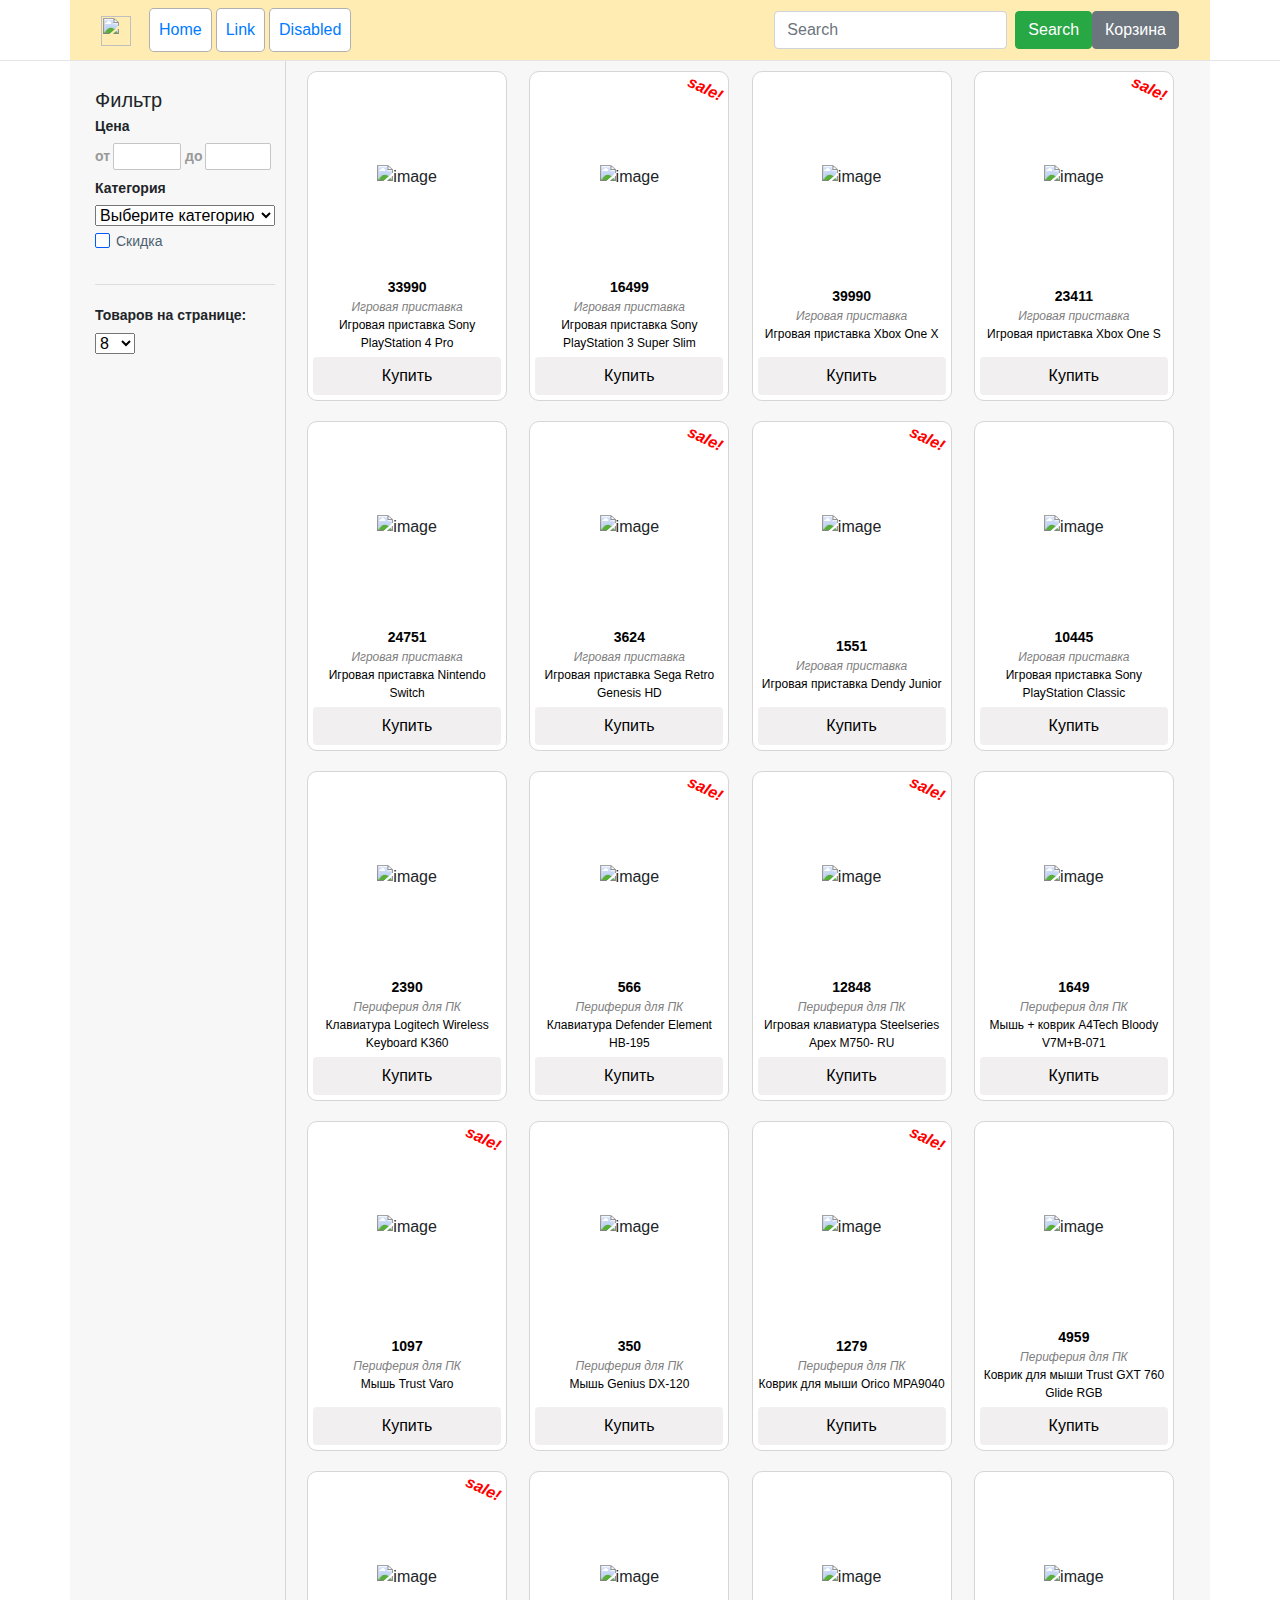
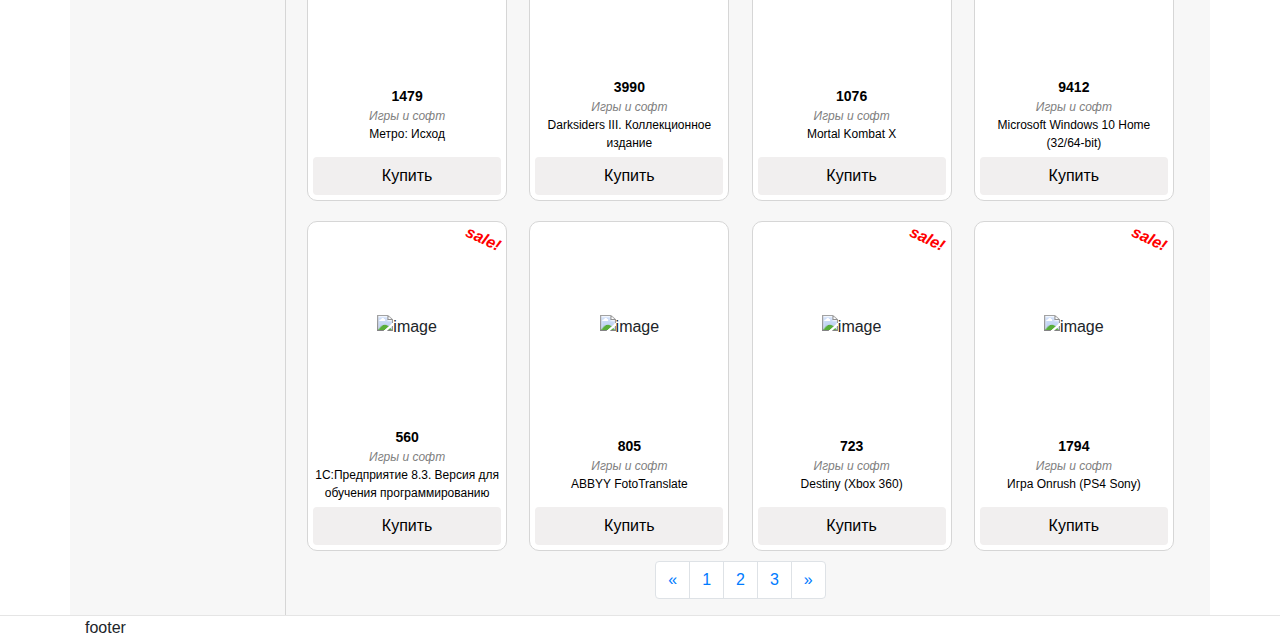
==== commit 2faaa698: "Добавил элемент фильтр perPage, инициализация происходит в объекте goodsContainer. Обновил задания" ====
--- a/Проект/index.html
+++ b/Проект/index.html
@@ -88,28 +88,26 @@
                             <span class="filter-check_label-text">Скидка</span>
                         </label>
                     </div>
+                    <br><hr><br>
+                    <div class="filter-perPage">
+                        <div class="filter-perPage_title">
+                            Товаров на странице:
+                        </div>
+                        <select class="filter-perPage_select">
+                            <option value="8">8</option>
+                            <option value="16">16</option>
+                            <option value="24">24</option>
+                            <option value="32">32</option>
+                            <option value="40">40</option>
+                        </select>
+                    </div>
                 </div>
             </div>
             <div class="content-right">
                 <div class="goods">
                     <!-- Блок с карточками товаров -->
                 </div>
-                <!-- <nav aria-label="Page navigation example" class="my-pages">
-                    <ul class="pagination">
-                        <li class="page-item">
-                            <a class="page-link" href="#" aria-label="Previous">
-                                <span aria-hidden="true">&laquo;</span>
-                            </a>
-                        </li>
-                        <li class="page-item"><a class="page-link" href="#">1</a></li>
-                        <li class="page-item"><a class="page-link" href="#">2</a></li>
-                        <li class="page-item">
-                            <a class="page-link" href="#" aria-label="Next">
-                                <span aria-hidden="true">&raquo;</span>
-                            </a>
-                        </li>
-                    </ul>
-                </nav>                 -->
+                <div class="pages"></div>
             </div>            
         </div>        
     </div>
--- a/Проект/css/main.css
+++ b/Проект/css/main.css
@@ -332,7 +332,7 @@
     margin-top: 15%
 }
 
-.filter-price_title, .filter-category_title {
+.filter-price_title, .filter-category_title, .filter-perPage_title {
     display: block;
     font-size: 14px;
     line-height: 13px;
